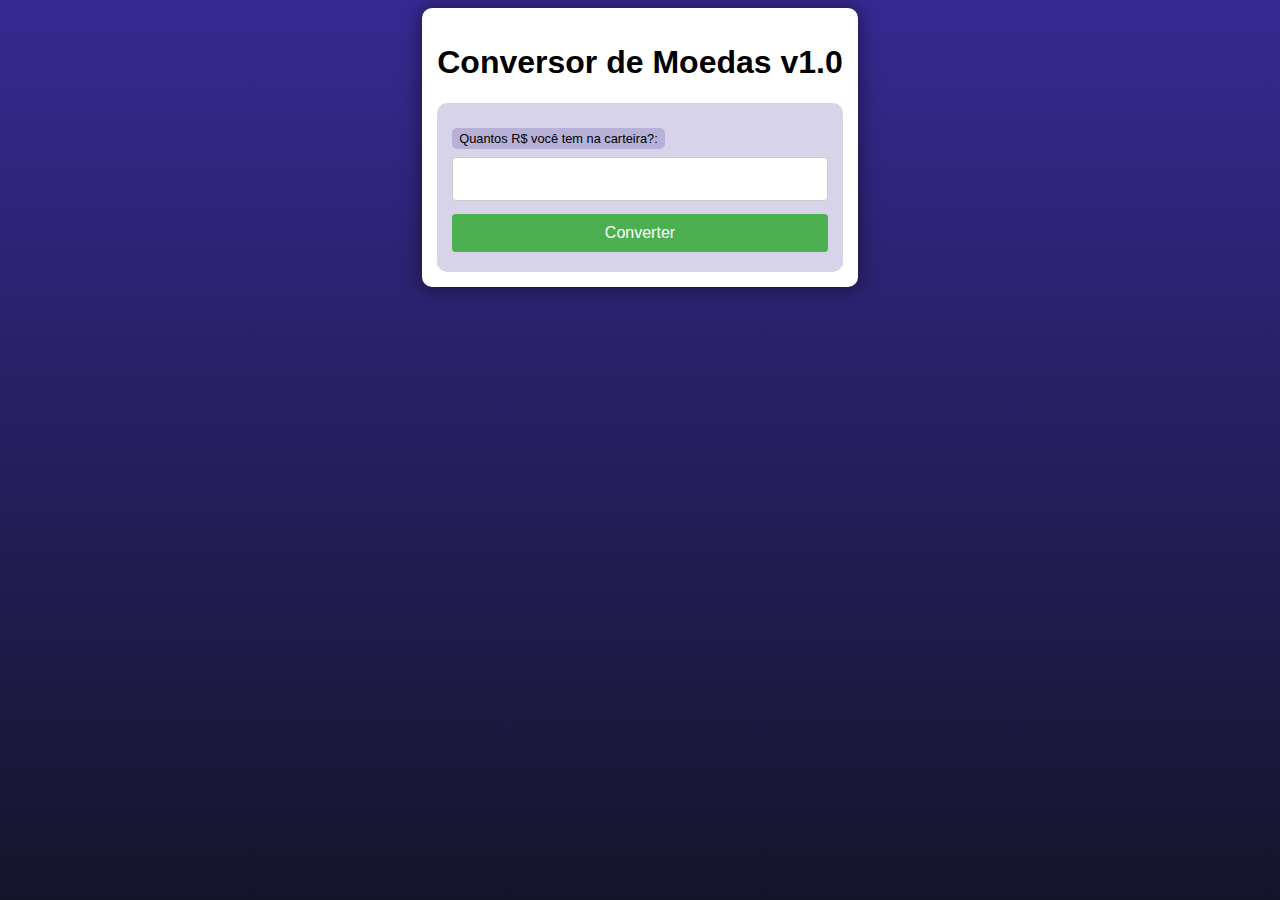
==== desafios_resolvidos_aula/d003/index.html @ 6c0368f3 "Adição do que já estava salvo no computador" ====
<!DOCTYPE html>
<html lang="pt-br">
<head>
    <meta charset="UTF-8">
    <meta name="viewport" content="width=<device-width>, initial-scale=1.0">
    <title>Desafio 3: Conversor de moedas simples</title>
    <link rel="stylesheet" href="style.css">
</head>
<body>
    <section>
        <h1>Conversor de Moedas v1.0</h1>
        <form action="conversao.php" method="get">
            <label for="valor">Quantos R$ você tem na carteira?:</label>
            <input type="number" step="any" name="valor" id="idvalor">
            <input type="submit" value="Converter">
        </form>
    </section>
</body>
</html>
---- desafios_resolvidos_aula/d003/style.css ----
@charset "UTF-8";

* {
    font-family: Verdana, Geneva, Tahoma, sans-serif;
    box-sizing: border-box;
}

/* ELEMENTOS DA INTERFACE */

body {
    background-color: #15142b;
    background-image: linear-gradient(180deg, #372991, #15142b);
    background-repeat: no-repeat;
    background-position: center center;
    background-size: cover;
    background-attachment: fixed;

    display: flex;
    flex-direction: column;
    flex-wrap: nowrap;
    justify-content: center;
    align-items: center;
}

header, main, section, article {
    max-width: 700px;
}

header > h1 {
    color: white;
    text-shadow: 3px 3px 0px black;
}

main, section, article {
    background-color: white;
    padding: 15px;
    margin-bottom: 20px;
    border-radius: 10px;
    box-shadow: 0px 0px 20px rgba(0, 0, 0, 0.502);
}

footer {
    display: block;
    width: 100vw;
    background-color: #291f6c;
    color: white;
    text-align: center;
    margin-top: auto;
    padding: 5px;
}

p {
    text-align: justify;
    line-height: 1.5em;
}

h2, h3, h4 {
    color: #372991;
    margin: 0 0 10px 0;
}

a {
    color: #15142b;
    background-color: rgba(55, 41, 145, 0.1);
    padding: 0 3px;
    font-weight: 600;
    text-decoration: none;
    border-bottom: .5px dotted #372991;
}

a:hover {
    color: #372991;
    border-bottom: 1px solid #372991;
}

/* TABELAS E LISTAS */

table {
    min-width: 400px;
    border-spacing: 0px;
    border: 0.5px solid #372991;
    margin: 10px auto;
}

table th {
    background-color: #372991;
    color: white;
    padding: 5px;
    text-align: left;
}

table td {
    padding: 5px;
}

table tr {
    background-color: rgba(55, 41, 145, 0.05);
}

table tr:nth-child(odd) {
    background-color: rgba(55, 41, 145, 0.3);
}

table.divisao {
    border: 1px solid white;
}

table.divisao td {
    background-color: white;
    padding: 20px;
    text-align: center;
    font-size: 2.5em;
}

table.divisao  tr:nth-child(1) td:nth-child(2) {
    border-bottom: 3px solid black;
    border-left: 3px solid black;
}

table.divisao tr:nth-child(2) td:nth-child(2) {
    border-left: 3px solid black;
}

table.divisao tr:nth-child(2) td:nth-child(1) {
    text-decoration: underline;
}

ul > li::marker {
    color: #372991;
}

/* ELEMENTOS DE FORMULÁRIO */

form {
    background-color: rgba(55, 41, 145, 0.2);
    padding: 15px;
    border-radius: 10px;
}

form label {
    display: block;
    width: fit-content;
    font-size: 0.8em;
    font-weight: 100;
    background-color: rgba(55, 41, 145, 0.2);
    padding: 3px 7px;
    margin-top: 10px;
    margin-bottom: 0px;
    border-radius: 5px;
}

input[type=text], [type=number], select, input[type=date], input[type=date], input[type=datetime], input[type=email], input[type=month], input[type=password], input[type=range], input[type=tel], input[type=time], input[type=week] {
    width: 100%;
    padding: 12px 20px;
    font-size: 1em;
    margin: 8px 0;
    display: inline-block;
    border: 1px solid #ccc;
    border-radius: 4px;
    box-sizing: border-box;
}
  
input[type=submit] {
    width: 100%;
    background-color: #4CAF50;
    font-size: 1em;
    color: white;
    padding: 10px 20px;
    margin: 5px 0;
    border: none;
    border-radius: 4px;
    cursor: pointer;
}
  
input[type=submit]:hover {
    background-color: #45a049;
}

input[type=reset] {
    width: 100%;
    background-color: #eb9903;
    font-size: 1em;
    color: white;
    padding: 10px 20px;
    margin: 5px 0;
    border: none;
    border-radius: 4px;
    cursor: pointer;
}

input[type=reset]:hover {
    background-color: #c27013;
}

input[type=button], button {
    width: 100%;
    background-color: #372991;
    font-size: 1em;
    color: white;
    padding: 10px 20px;
    margin: 5px 0;
    border: none;
    border-radius: 4px;
    cursor: pointer;
}

input[type=button]:hover, button:hover {
    background-color: #291f6c;
}

fieldset {
    border: 0.5px dotted #372991;
}

fieldset > legend {
    font-size: 0.8em;
    font-weight: 100;
    background-color: rgba(55, 41, 145, 0.2);
    padding: 3px 7px;
    border-radius: 5px;
}

input[type=radio] + label, input[type=checkbox] + label {
    display: inline-block;
    font-size: 1em;
    background-color: rgba(0, 0, 0, 0);
}
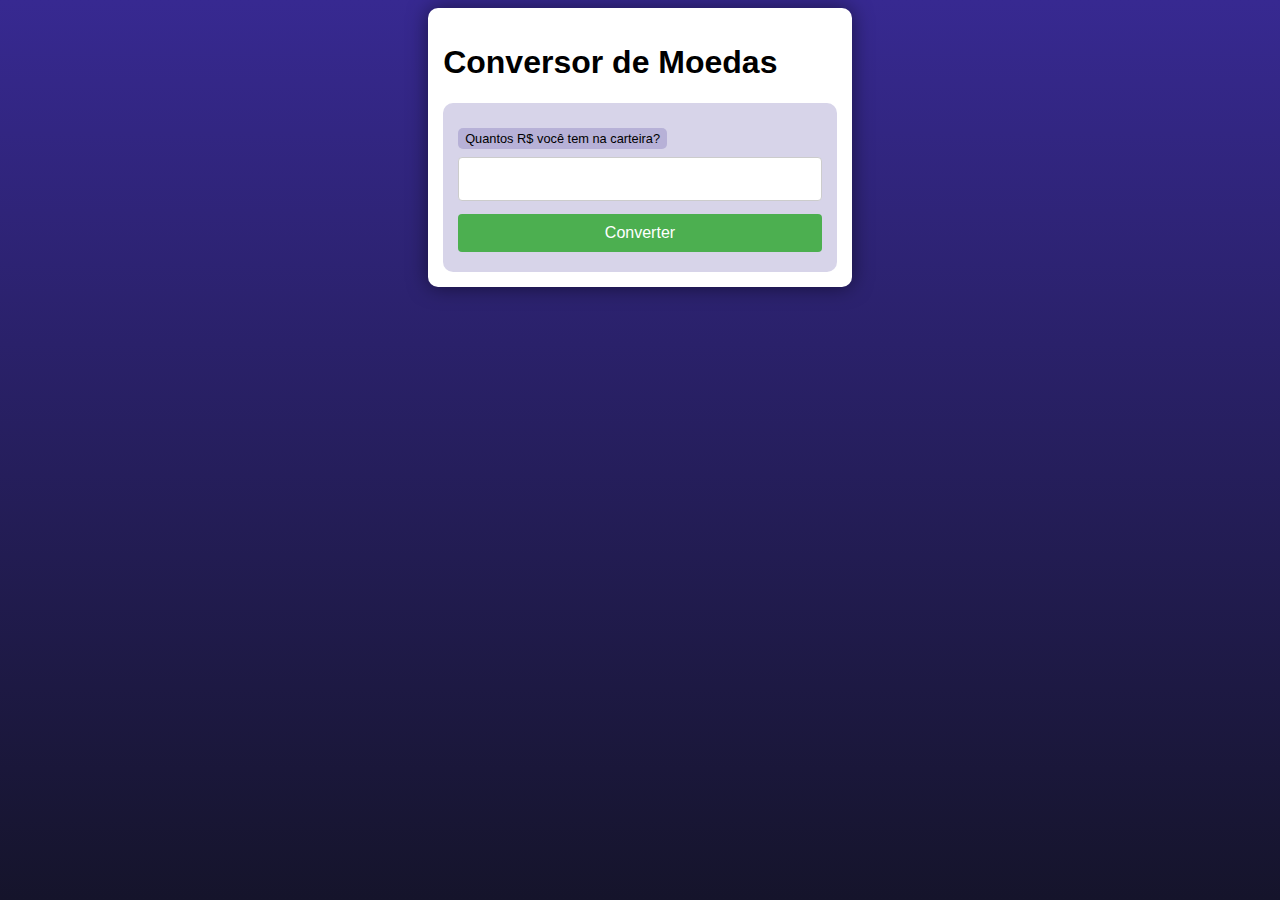
==== commit 04fda143: "Atualização de exercício" ====
--- a/desafios_resolvidos_aula/d003/index.html
+++ b/desafios_resolvidos_aula/d003/index.html
@@ -1,19 +1,19 @@
 <!DOCTYPE html>
-<html lang="pt-br">
+<html lang="en">
 <head>
     <meta charset="UTF-8">
-    <meta name="viewport" content="width=<device-width>, initial-scale=1.0">
-    <title>Desafio 3: Conversor de moedas simples</title>
+    <meta name="viewport" content="width=device-width, initial-scale=1.0">
+    <title>Desafio PHP</title>
     <link rel="stylesheet" href="style.css">
 </head>
 <body>
-    <section>
-        <h1>Conversor de Moedas v1.0</h1>
+    <main>
+        <h1>Conversor de Moedas</h1>
         <form action="conversao.php" method="get">
-            <label for="valor">Quantos R$ você tem na carteira?:</label>
-            <input type="number" step="any" name="valor" id="idvalor">
+            <label for="din">Quantos R$ você tem na carteira?</label>
+            <input type="number" name="din" id="din" step="0.01">
             <input type="submit" value="Converter">
         </form>
-    </section>
+    </main>
 </body>
 </html>